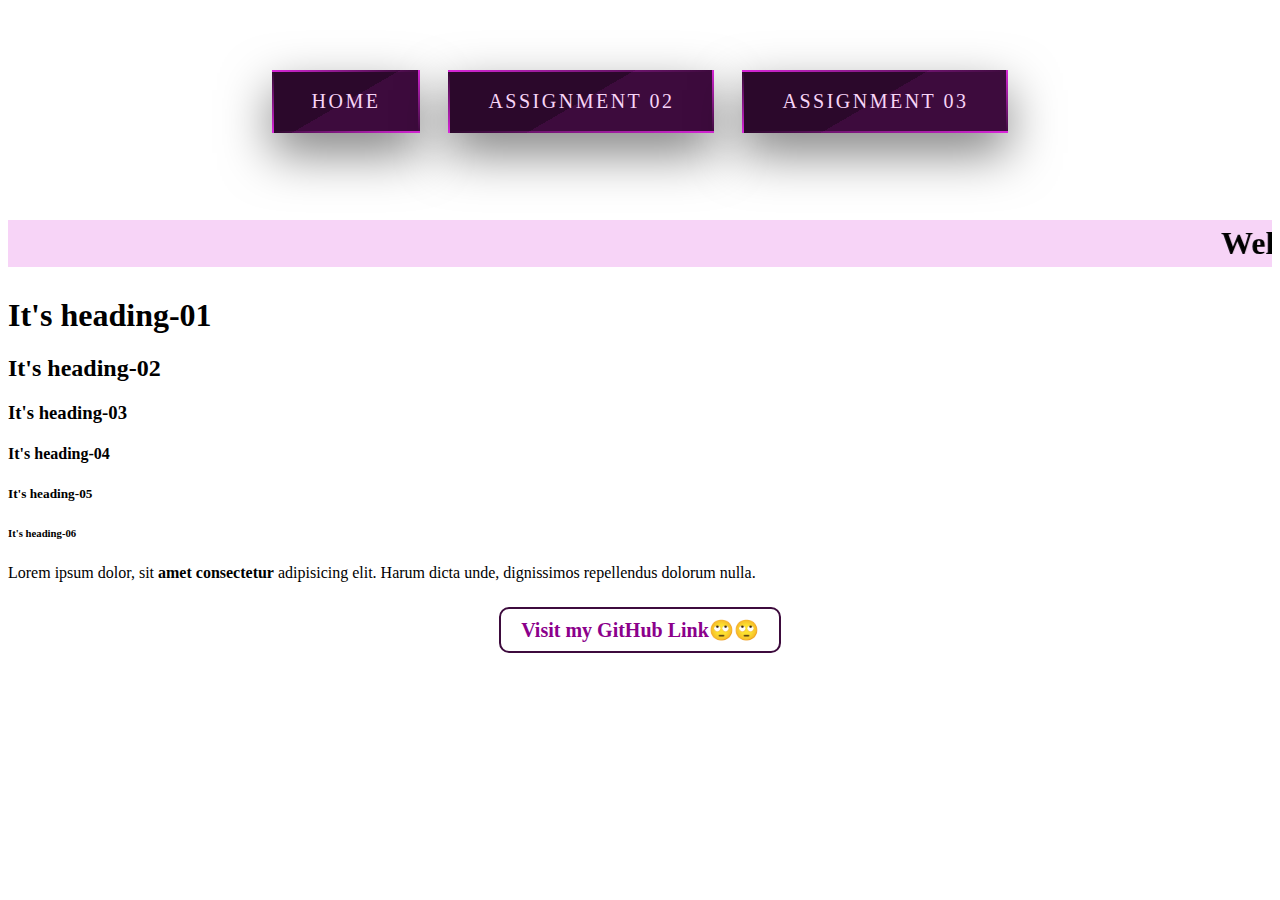
==== assignment__01.html @ 90e09fec "complete assignment-01" ====
<!DOCTYPE html>
<html lang="en">

<head>
    <meta charset="UTF-8">
    <meta http-equiv="X-UA-Compatible" content="IE=edge">
    <meta name="viewport" content="width=device-width, initial-scale=1.0">
    <title>Learn With Bimasha's Assignment-01</title>
    <link rel="stylesheet" href="style.css">
</head>

<body>
    <main>
        <section class="home__btn">
            <!-- back__to__home__page -->
            <a href="index.html" class="animated-button">
                <span></span>
                <span></span>
                <span></span>
                <span></span>
                Home
            </a>

            <!-- Assignment__02 -->
            <a href="assignment__02.html" class="animated-button">
                <span></span>
                <span></span>
                <span></span>
                <span></span>
                Assignment 02
            </a>

            <!-- Assignment__03 -->
            <a href="assignment__03.html" class="animated-button">
                <span></span>
                <span></span>
                <span></span>
                <span></span>
                Assignment 03
            </a>
        </section>

        <!-- start__assignment__01 -->
        <section>
            <h1 class="marquee__area">
                <marquee behavior="" direction="">Welcome to my web-page</marquee>
            </h1>

            <!-- heading section -->
            <div>
                <h1>It's heading-01</h1>
                <h2>It's heading-02</h2>
                <h3>It's heading-03</h3>
                <h4>It's heading-04</h4>
                <h5>It's heading-05</h5>
                <h6>It's heading-06</h6>
            </div>

            <!-- paragraph section -->
            <div>
                <p>Lorem ipsum dolor, sit <strong>amet consectetur</strong> adipisicing elit. Harum dicta unde,
                    dignissimos repellendus dolorum nulla.</p>
            </div>

            <!-- anchor section -->
            <section class="github__link__area">
                <a href="https://github.com/reazul7">Visit my GitHub Link🙄🙄</a>
            </section>
        </section>

    </main>
</body>

</html>
---- style.css ----
.assignment_btn, .home__btn {
  text-align: center;
  padding: 50px;
}

.assignment_btn button {
  padding: 10px 20px;
  margin: 20px;
  font-weight: bold;
}



/* ------------------------ button__animation__effect ------------------------ */
.animated-button {
  background: linear-gradient(-30deg, #3d0b3d 50%, #2b082b 50%);
  padding: 20px 40px;
  margin: 12px;
  display: inline-block;
  -webkit-transform: translate(0%, 0%);
  transform: translate(0%, 0%);
  overflow: hidden;
  color: #f7d4f7;
  font-size: 20px;
  letter-spacing: 2.5px;
  text-align: center;
  text-transform: uppercase;
  text-decoration: none;
  -webkit-box-shadow: 0 20px 50px rgba(0, 0, 0, 0.5);
  box-shadow: 0 20px 50px rgba(0, 0, 0, 0.5);
}

.animated-button::before {
  content: "";
  position: absolute;
  top: 0px;
  left: 0px;
  width: 100%;
  height: 100%;
  background-color: #ad85ad;
  opacity: 0;
  -webkit-transition: 0.2s opacity ease-in-out;
  transition: 0.2s opacity ease-in-out;
}

.animated-button:hover::before {
  opacity: 0.2;
}

.animated-button span {
  position: absolute;
}

.animated-button span:nth-child(1) {
  top: 0px;
  left: 0px;
  width: 100%;
  height: 2px;
  background: -webkit-gradient(
    linear,
    right top,
    left top,
    from(rgba(43, 8, 43, 0)),
    to(#d926d9)
  );
  background: linear-gradient(to left, rgba(43, 8, 43, 0), #d926d9);
  -webkit-animation: 2s animateTop linear infinite;
  animation: 2s animateTop linear infinite;
}

@keyframes animateTop {
  0% {
    -webkit-transform: translateX(100%);
    transform: translateX(100%);
  }
  100% {
    -webkit-transform: translateX(-100%);
    transform: translateX(-100%);
  }
}

.animated-button span:nth-child(2) {
  top: 0px;
  right: 0px;
  height: 100%;
  width: 2px;
  background: -webkit-gradient(
    linear,
    left bottom,
    left top,
    from(rgba(43, 8, 43, 0)),
    to(#d926d9)
  );
  background: linear-gradient(to top, rgba(43, 8, 43, 0), #d926d9);
  -webkit-animation: 2s animateRight linear -1s infinite;
  animation: 2s animateRight linear -1s infinite;
}

@keyframes animateRight {
  0% {
    -webkit-transform: translateY(100%);
    transform: translateY(100%);
  }
  100% {
    -webkit-transform: translateY(-100%);
    transform: translateY(-100%);
  }
}

.animated-button span:nth-child(3) {
  bottom: 0px;
  left: 0px;
  width: 100%;
  height: 2px;
  background: -webkit-gradient(
    linear,
    left top,
    right top,
    from(rgba(43, 8, 43, 0)),
    to(#d926d9)
  );
  background: linear-gradient(to right, rgba(43, 8, 43, 0), #d926d9);
  -webkit-animation: 2s animateBottom linear infinite;
  animation: 2s animateBottom linear infinite;
}

@keyframes animateBottom {
  0% {
    -webkit-transform: translateX(-100%);
    transform: translateX(-100%);
  }
  100% {
    -webkit-transform: translateX(100%);
    transform: translateX(100%);
  }
}

.animated-button span:nth-child(4) {
  top: 0px;
  left: 0px;
  height: 100%;
  width: 2px;
  background: -webkit-gradient(
    linear,
    left top,
    left bottom,
    from(rgba(43, 8, 43, 0)),
    to(#d926d9)
  );
  background: linear-gradient(to bottom, rgba(43, 8, 43, 0), #d926d9);
  -webkit-animation: 2s animateLeft linear -1s infinite;
  animation: 2s animateLeft linear -1s infinite;
}

@keyframes animateLeft {
  0% {
    -webkit-transform: translateY(-100%);
    transform: translateY(-100%);
  }
  100% {
    -webkit-transform: translateY(100%);
    transform: translateY(100%);
  }
}



/* ------------------------ Assignment-01 ------------------------ */
marquee{
    background-color: #f7d4f7;
    padding: 5px;
}

.github__link__area{
    text-align: center;
    padding-top: 20px;
}

.github__link__area a{
    text-decoration: none;
    font-weight: bolder;
    color: darkmagenta;
    font-size: 20px;
    border: 2px solid #3d0b3d;
    padding: 10px 20px;
    border-radius: 10px;
}

.github__link__area a:hover{
    background-color: darkmagenta;
    color: #fff;
}
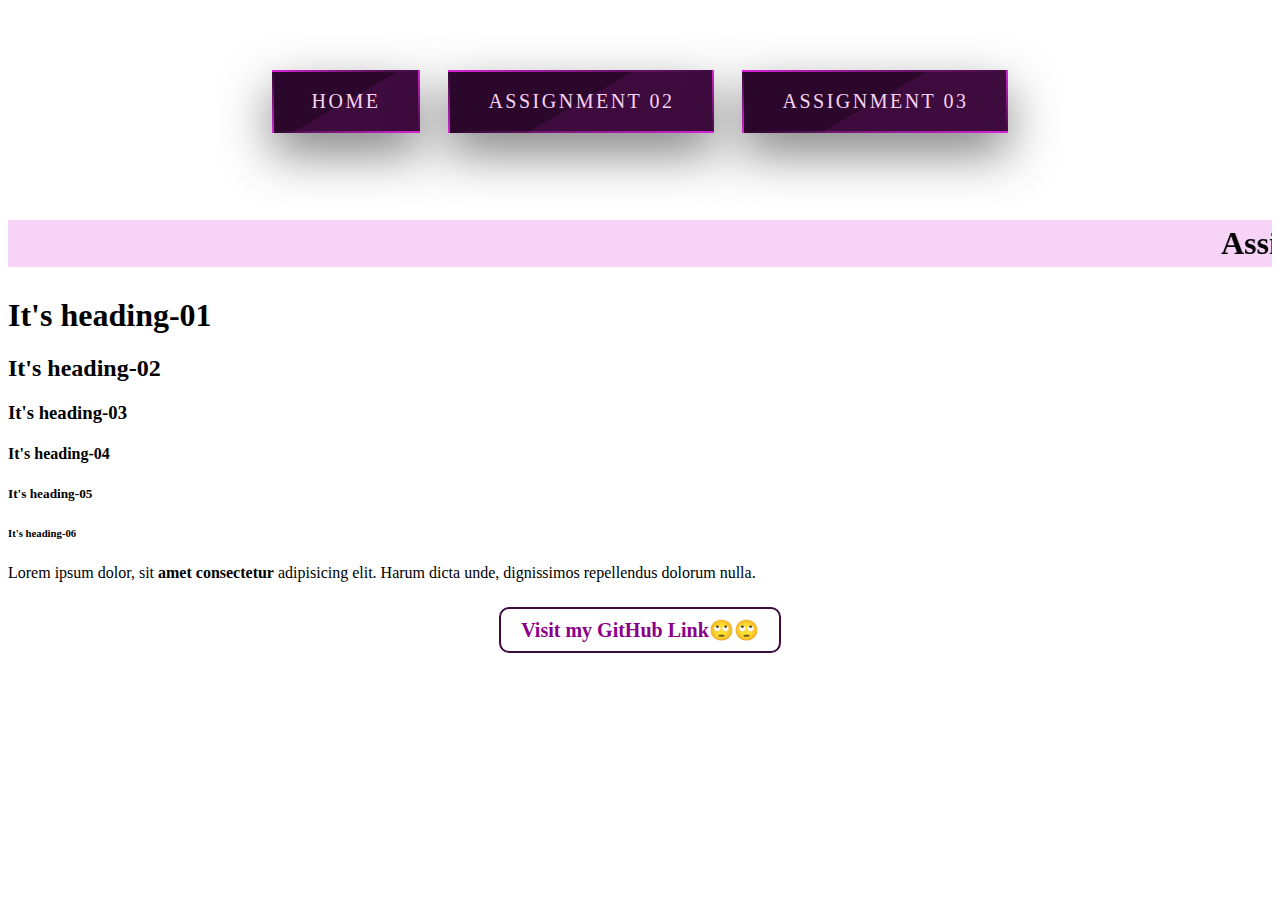
==== commit 4ed6edda: "assignment-2 complete" ====
--- a/assignment__01.html
+++ b/assignment__01.html
@@ -40,10 +40,11 @@
             </a>
         </section>
 
+
         <!-- start__assignment__01 -->
         <section>
             <h1 class="marquee__area">
-                <marquee behavior="" direction="">Welcome to my web-page</marquee>
+                <marquee behavior="" direction="">Assignment-01</marquee>
             </h1>
 
             <!-- heading section -->
@@ -64,7 +65,7 @@
 
             <!-- anchor section -->
             <section class="github__link__area">
-                <a href="https://github.com/reazul7">Visit my GitHub Link🙄🙄</a>
+                <a href="https://github.com/reazul7" target="_blank">Visit my GitHub Link🙄🙄</a>
             </section>
         </section>
 
--- a/style.css
+++ b/style.css
@@ -189,4 +189,28 @@
 .github__link__area a:hover{
     background-color: darkmagenta;
     color: #fff;
+}
+
+
+
+/* ------------------------ Assignment-02 ------------------------ */
+table {
+  font-family: arial, sans-serif;
+  border-collapse: collapse;
+  width: 100%;
+}
+
+th, td {
+  border: 1px solid #2b082b;
+  text-align: left;
+  padding: 8px;
+}
+
+tr:nth-child(even) {
+  background-color: #dddddd;
+}
+
+.table__h3{
+  text-align: center;
+  font-size: 25px;
 }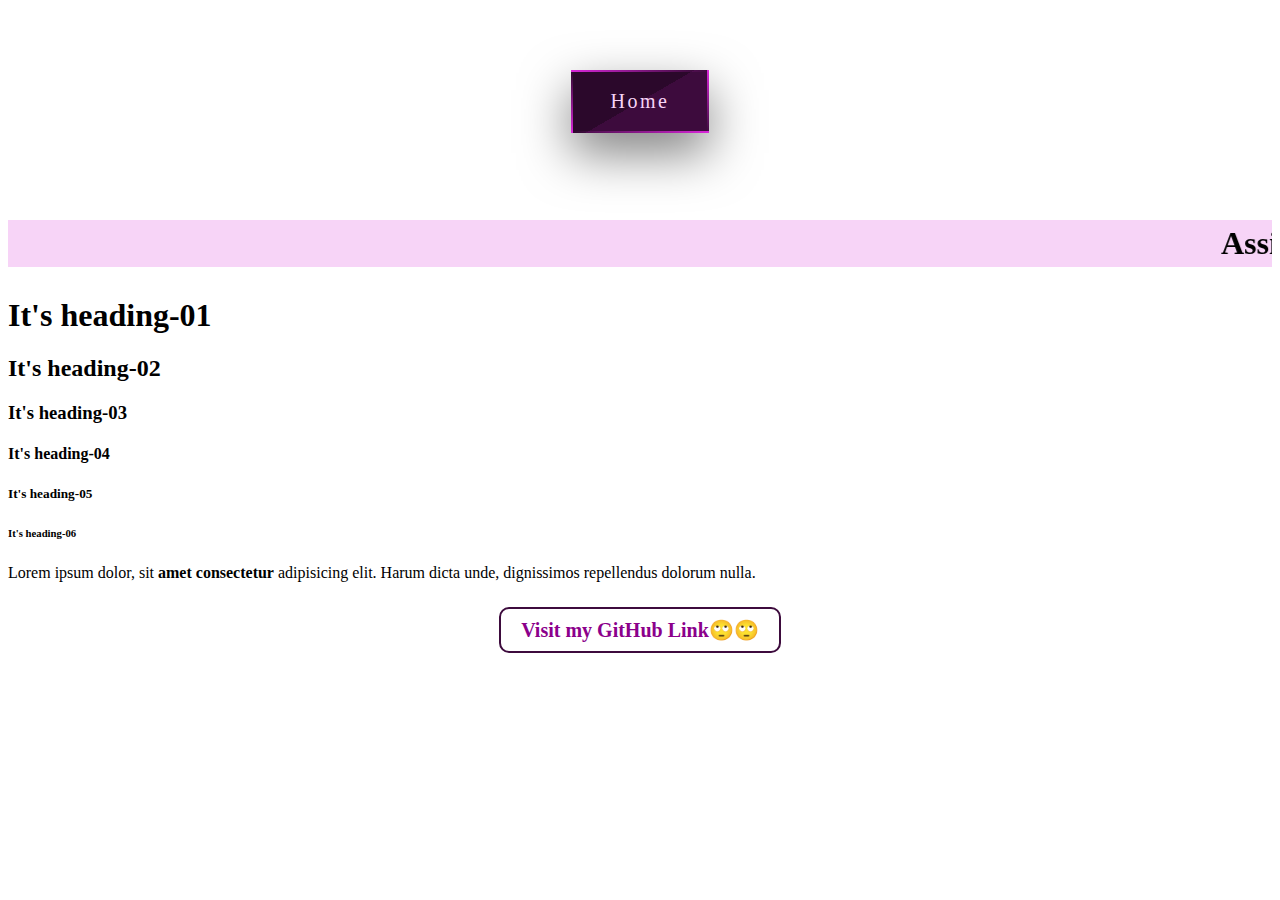
==== commit 4798aea5: "assignment-3 form design complete" ====
--- a/assignment__01.html
+++ b/assignment__01.html
@@ -22,22 +22,22 @@
             </a>
 
             <!-- Assignment__02 -->
-            <a href="assignment__02.html" class="animated-button">
+            <!-- <a href="assignment__02.html" class="animated-button">
                 <span></span>
                 <span></span>
                 <span></span>
                 <span></span>
                 Assignment 02
-            </a>
+            </a> -->
 
             <!-- Assignment__03 -->
-            <a href="assignment__03.html" class="animated-button">
+            <!-- <a href="assignment__03.html" class="animated-button">
                 <span></span>
                 <span></span>
                 <span></span>
                 <span></span>
                 Assignment 03
-            </a>
+            </a> -->
         </section>
 
 
--- a/style.css
+++ b/style.css
@@ -1,4 +1,5 @@
-.assignment_btn, .home__btn {
+.assignment_btn,
+.home__btn {
   text-align: center;
   padding: 50px;
 }
@@ -8,8 +9,6 @@
   margin: 20px;
   font-weight: bold;
 }
-
-
 
 /* ------------------------ button__animation__effect ------------------------ */
 .animated-button {
@@ -17,14 +16,12 @@
   padding: 20px 40px;
   margin: 12px;
   display: inline-block;
-  -webkit-transform: translate(0%, 0%);
+  /* -webkit-transform: translate(0%, 0%); */
   transform: translate(0%, 0%);
   overflow: hidden;
   color: #f7d4f7;
   font-size: 20px;
   letter-spacing: 2.5px;
-  text-align: center;
-  text-transform: uppercase;
   text-decoration: none;
   -webkit-box-shadow: 0 20px 50px rgba(0, 0, 0, 0.5);
   box-shadow: 0 20px 50px rgba(0, 0, 0, 0.5);
@@ -163,35 +160,31 @@
   }
 }
 
-
-
 /* ------------------------ Assignment-01 ------------------------ */
-marquee{
-    background-color: #f7d4f7;
-    padding: 5px;
-}
-
-.github__link__area{
-    text-align: center;
-    padding-top: 20px;
-}
-
-.github__link__area a{
-    text-decoration: none;
-    font-weight: bolder;
-    color: darkmagenta;
-    font-size: 20px;
-    border: 2px solid #3d0b3d;
-    padding: 10px 20px;
-    border-radius: 10px;
-}
-
-.github__link__area a:hover{
-    background-color: darkmagenta;
-    color: #fff;
-}
-
-
+marquee {
+  background-color: #f7d4f7;
+  padding: 5px;
+}
+
+.github__link__area {
+  text-align: center;
+  padding-top: 20px;
+}
+
+.github__link__area a {
+  text-decoration: none;
+  font-weight: bolder;
+  color: darkmagenta;
+  font-size: 20px;
+  border: 2px solid #3d0b3d;
+  padding: 10px 20px;
+  border-radius: 10px;
+}
+
+.github__link__area a:hover {
+  background-color: darkmagenta;
+  color: #fff;
+}
 
 /* ------------------------ Assignment-02 ------------------------ */
 table {
@@ -200,7 +193,8 @@
   width: 100%;
 }
 
-th, td {
+th,
+td {
   border: 1px solid #2b082b;
   text-align: left;
   padding: 8px;
@@ -210,7 +204,93 @@
   background-color: #dddddd;
 }
 
-.table__h3{
+.table__h3 {
   text-align: center;
   font-size: 25px;
-}+}
+
+/* ------------------------ Assignment-03 ------------------------ */
+.user__details__area__heading{
+  text-align: center;
+  padding: 0;
+  margin: 0;
+  text-shadow: 3px 3px 20px #d926d9,
+    -2px 1px 30px #d926d9;
+}
+.user__details__area {
+  font-size: 25px;
+  background-color: rgb(243, 229, 243);
+  padding: 30px;
+  max-width: 1000px;
+  margin: 0 auto;
+}
+
+.user__details {
+  display: flex;
+  flex-wrap: wrap;
+  justify-content: space-between;
+}
+
+form .user__details .input__box {
+  padding: 15px 0px;
+  width: 50%;
+}
+
+.details {
+  display: block;
+}
+
+input {
+  height: 25px;
+  padding: 2px 20px 2px 5px;
+  padding-right: 20px;
+  border-radius: 5px;
+  border: 1px solid #3d0b3d;
+}
+
+.input__form__work {
+  text-align: center;
+}
+
+/* ----------------- input__form__button__area -------------- */
+.input__form__btn {
+  padding: 8px 30px;
+  border-radius: 5px;
+  border: 2px solid #000;
+  font-size: 16px;
+  font-weight: bold;
+  background: transparent;
+  cursor: pointer;
+  transition: all 0.3s ease;
+  position: relative;
+  display: inline-block;
+  background: #000;
+  color: #fff;
+  z-index: 1;
+  margin: 10px;
+}
+
+.input__form__btn:after {
+  position: absolute;
+  content: "";
+  width: 100%;
+  height: 0;
+  bottom: 0;
+  left: 0;
+  z-index: -1;
+  background: #e0e5ec;
+  transition: all 0.3s ease;
+}
+
+.input__form__btn:hover {
+  color: #000;
+}
+
+.input__form__btn:hover:after {
+  top: 0;
+  height: 100%;
+}
+
+.input__form__btn:active {
+  top: 2px;
+}
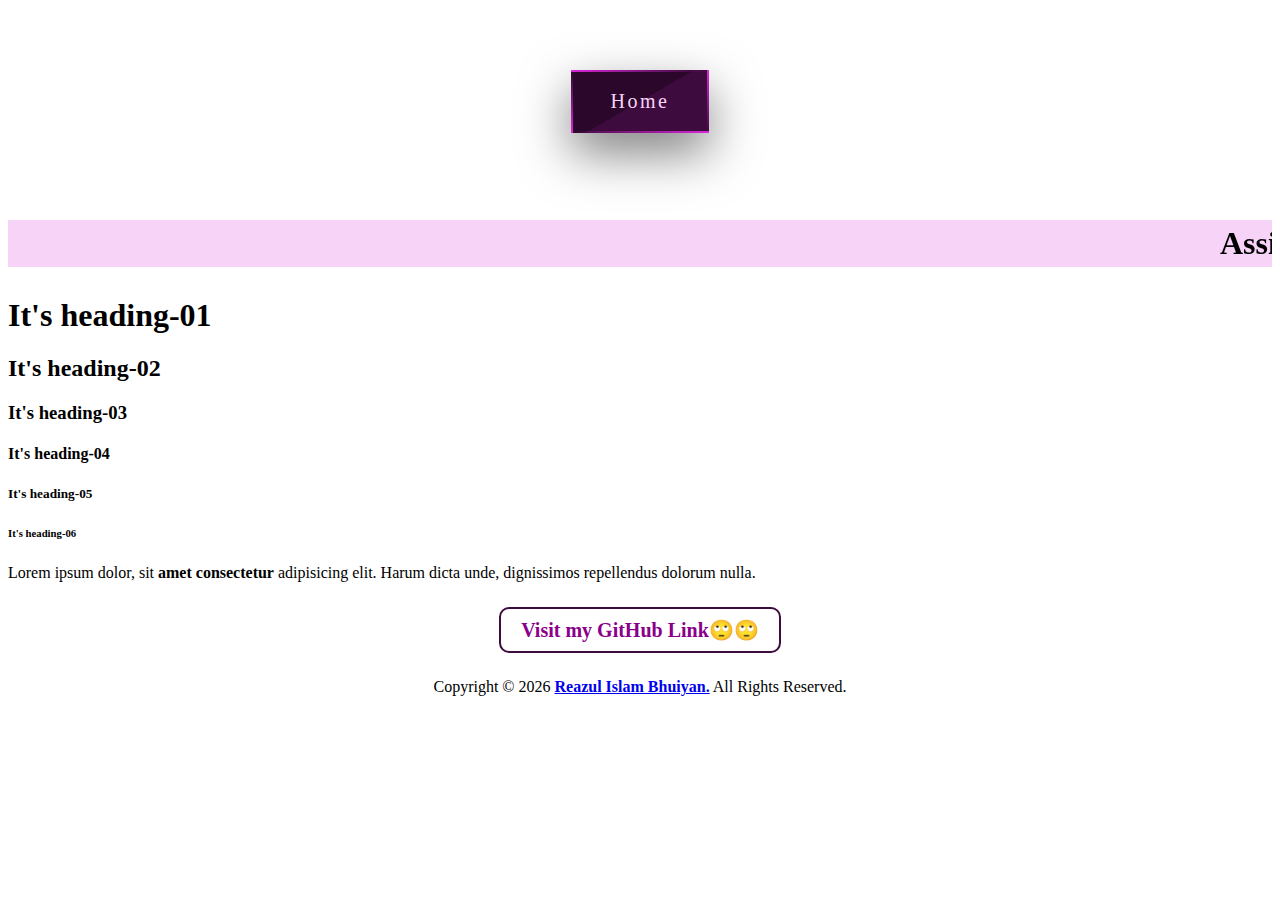
==== commit 7e295e81: "assignment 4 responsive card" ====
--- a/assignment__01.html
+++ b/assignment__01.html
@@ -69,6 +69,10 @@
             </section>
         </section>
 
+        <section>
+            <p class="copyright">Copyright &copy; <script>document.write(new Date().getFullYear())</script> <a href="https://www.linkedin.com/in/reazul7/">Reazul Islam Bhuiyan.</a> All Rights Reserved.</p>
+        </section>
+
     </main>
 </body>
 
--- a/style.css
+++ b/style.css
@@ -7,6 +7,15 @@
 .assignment_btn button {
   padding: 10px 20px;
   margin: 20px;
+  font-weight: bold;
+}
+
+.copyright{
+  text-align: center;
+  padding: 20px 0 10px 0;
+}
+
+.copyright a{
   font-weight: bold;
 }
 
@@ -210,12 +219,11 @@
 }
 
 /* ------------------------ Assignment-03 ------------------------ */
-.user__details__area__heading{
+.user__details__area__heading {
   text-align: center;
   padding: 0;
   margin: 0;
-  text-shadow: 3px 3px 20px #d926d9,
-    -2px 1px 30px #d926d9;
+  text-shadow: 3px 3px 20px #d926d9, -2px 1px 30px #d926d9;
 }
 .user__details__area {
   font-size: 25px;
@@ -294,3 +302,107 @@
 .input__form__btn:active {
   top: 2px;
 }
+
+
+/* ----------------- card_html_css -------------- */
+.card__header{
+  text-align: center;
+}
+.card__wrapper{
+  display: flex;
+  padding: 20px;
+  justify-content: center;
+  flex-wrap: wrap;
+}
+
+.card{
+  width: 400px;
+  margin: 30px;
+  border: 1px solid #3d0b3d;
+  border-radius: 10px;
+  box-shadow: rgba(0, 0, 0, 0.19) 0px 10px 20px, rgba(0, 0, 0, 0.23) 0px 6px 6px;
+}
+
+.card img{
+  width: 100%;
+  height: 250px;
+}
+
+.card__content__area{
+  padding: 0 10px 0 20px;
+}
+
+.card__content__area h2{
+  text-align: center;
+  text-shadow: 5px 5px 16px black;
+}
+
+.icon__area{
+  text-align: center;
+  margin-bottom: 15px;
+}
+
+.icon__area a{
+  padding: 5px 13px;
+  margin: 0 4px;
+  background-color: #000;
+  color: #fff;
+  border-radius: 10px;
+  text-decoration: none;
+}
+
+.icon__area a:hover{
+  background-color: #fff;
+  color: #000;
+  border: 1px solid #000;
+}
+
+/* ------------------------------------- Title__animation ----------------------------------- */
+.title-word {
+  animation: color-animation 2s linear infinite;
+}
+
+.title-word-1 {
+  --color-1: #DF8453;
+  --color-2: #3D8DAE;
+  --color-3: #E4A9A8;
+}
+
+.title-word-2 {
+  --color-1: #DBAD4A;
+  --color-2: #ACCFCB;
+  --color-3: #17494D;
+}
+
+.title-word-3 {
+  --color-1: #ACCFCB;
+  --color-2: #E4A9A8;
+  --color-3: #ACCFCB;
+}
+
+.title-word-4 {
+  --color-1: #3D8DAE;
+  --color-2: #DF8453;
+  --color-3: #E4A9A8;
+}
+
+@keyframes color-animation {
+  0%    {color: var(--color-1)}
+  32%   {color: var(--color-1)}
+  33%   {color: var(--color-2)}
+  65%   {color: var(--color-2)}
+  66%   {color: var(--color-3)}
+  99%   {color: var(--color-3)}
+  100%  {color: var(--color-1)}
+}
+
+.title__animation {
+  display: grid;
+  text-align: center;
+  margin: -80px 0;
+}
+
+.title {
+  font-size:5vw;
+  text-transform: uppercase;
+}